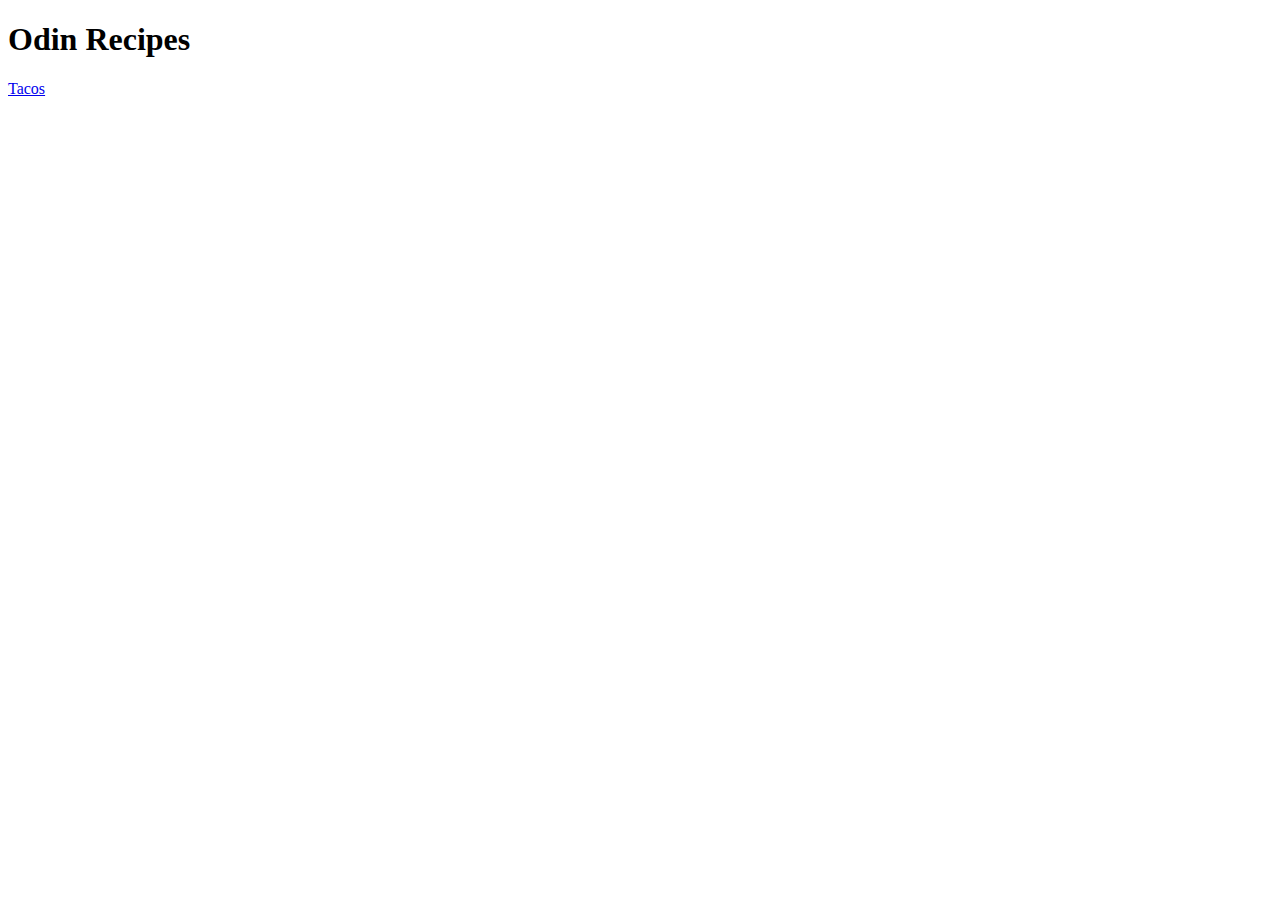
==== index.html @ 215e11dd "add taco.html with only description and image" ====
<!DOCTYPE html>
<html lang="en">
  <head>
    <meta charset="UTF-8" />
    <meta http-equiv="X-UA-Compatible" content="IE=edge" />
    <meta name="viewport" content="width=device-width, initial-scale=1.0" />
    <title>Home Page</title>
  </head>
  <body>
    <h1>Odin Recipes</h1>
    <a href="./recipes/taco.html">Tacos</a>
  </body>
</html>
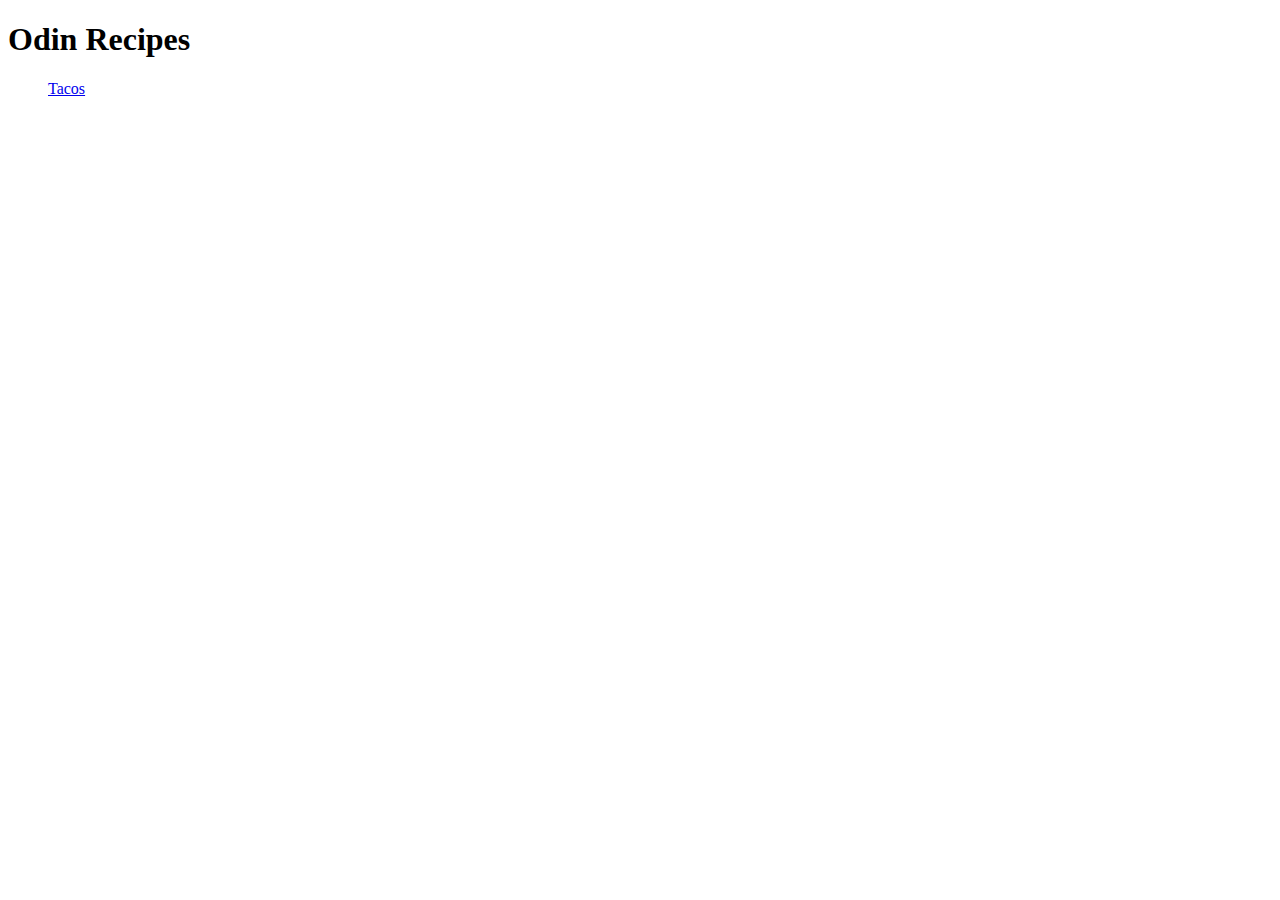
==== commit 4c462f41: "add link from taco to home page, made link on homepage as a list" ====
--- a/index.html
+++ b/index.html
@@ -8,6 +8,8 @@
   </head>
   <body>
     <h1>Odin Recipes</h1>
-    <a href="./recipes/taco.html">Tacos</a>
+    <ul>
+      <a href="./recipes/taco.html">Tacos</a>
+    </ul>
   </body>
 </html>
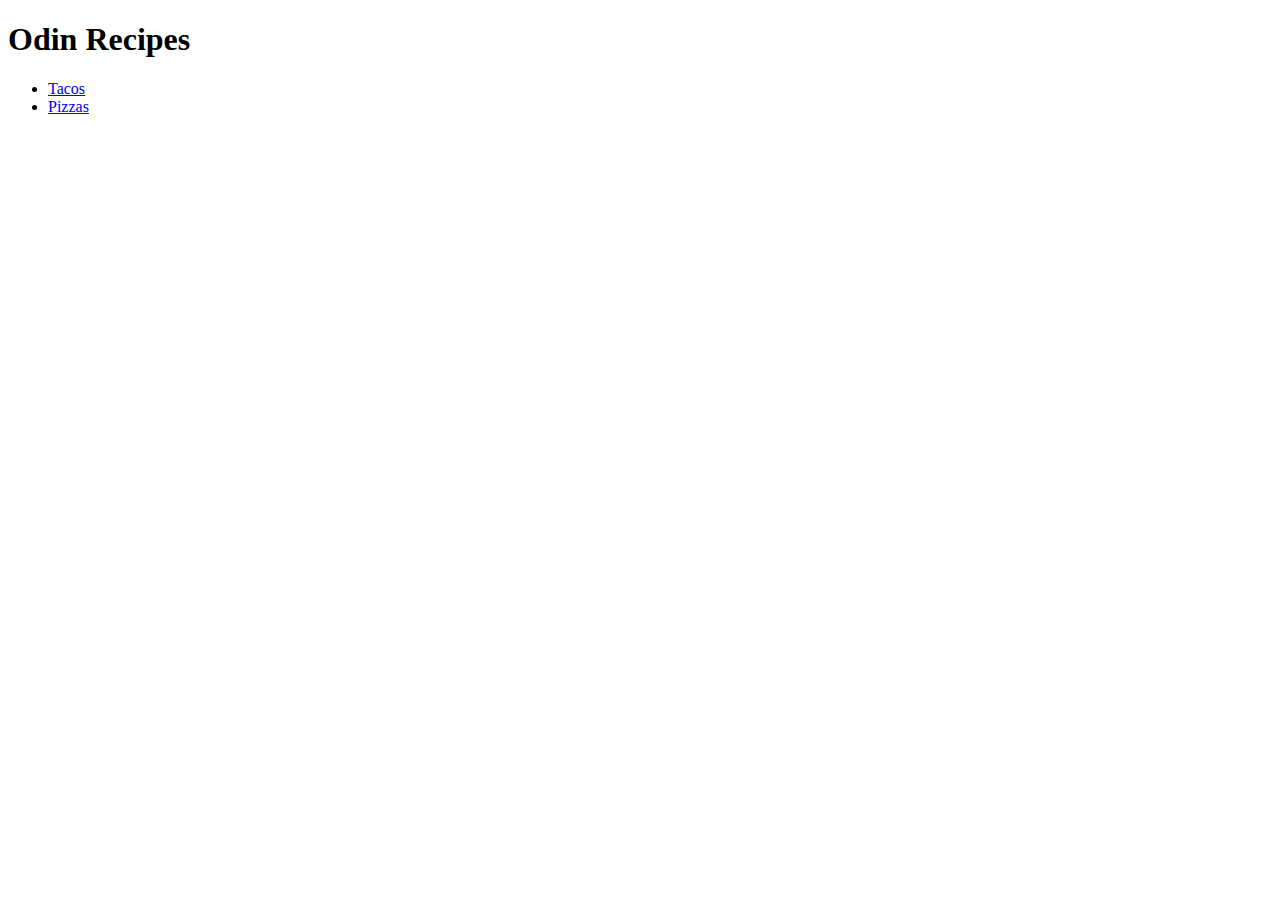
==== commit c327637d: "added Pizza.html and made homepage recipe links be a list item" ====
--- a/index.html
+++ b/index.html
@@ -9,7 +9,8 @@
   <body>
     <h1>Odin Recipes</h1>
     <ul>
-      <a href="./recipes/taco.html">Tacos</a>
+      <li><a href="./recipes/taco.html">Tacos</a></li>
+      <li><a href="./recipes/pizza.html">Pizzas</a></li>
     </ul>
   </body>
 </html>
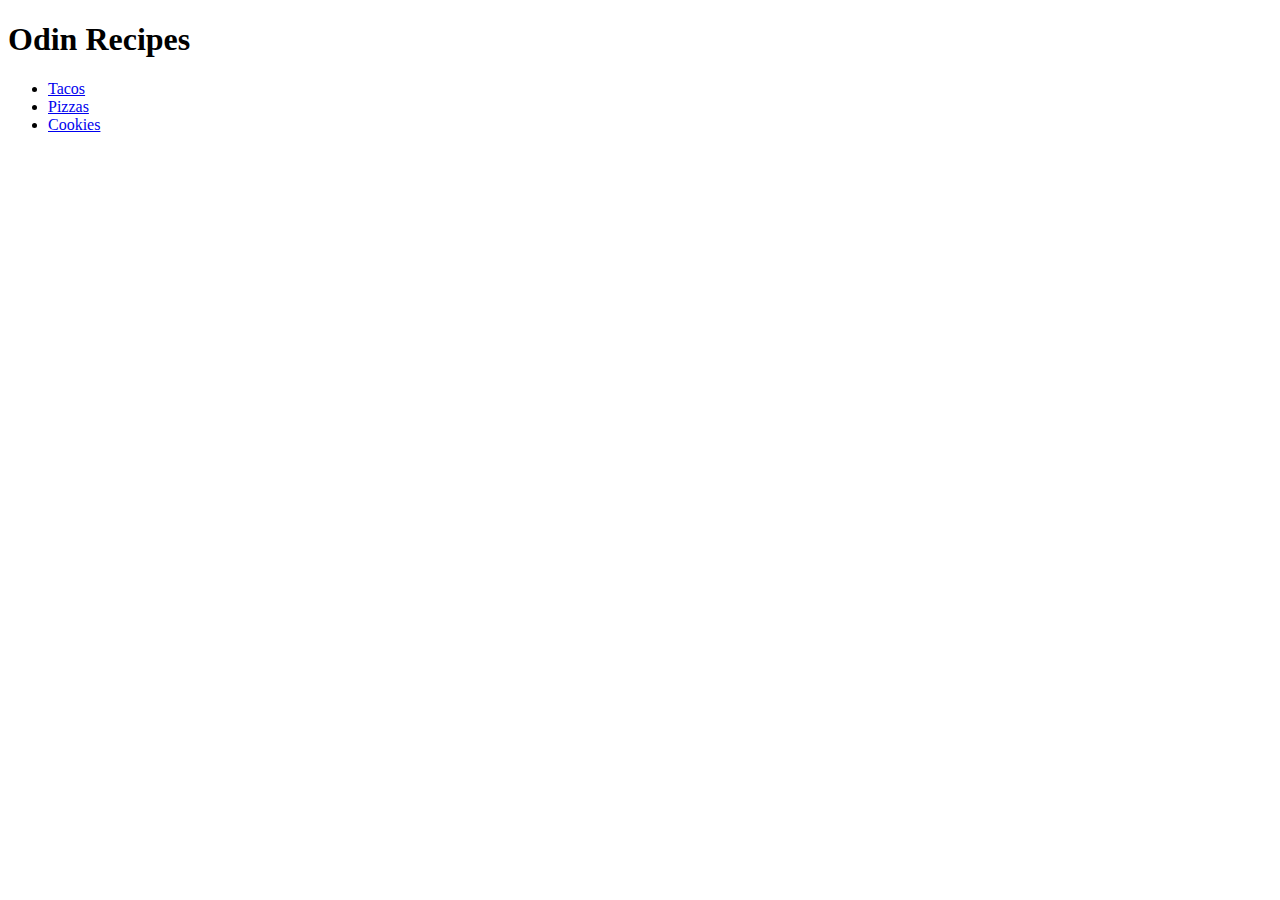
==== commit 136f52a0: "add cookie.html and links to it" ====
--- a/index.html
+++ b/index.html
@@ -11,6 +11,7 @@
     <ul>
       <li><a href="./recipes/taco.html">Tacos</a></li>
       <li><a href="./recipes/pizza.html">Pizzas</a></li>
+      <li><a href="./recipes/cookie.html">Cookies</a></li>
     </ul>
   </body>
 </html>
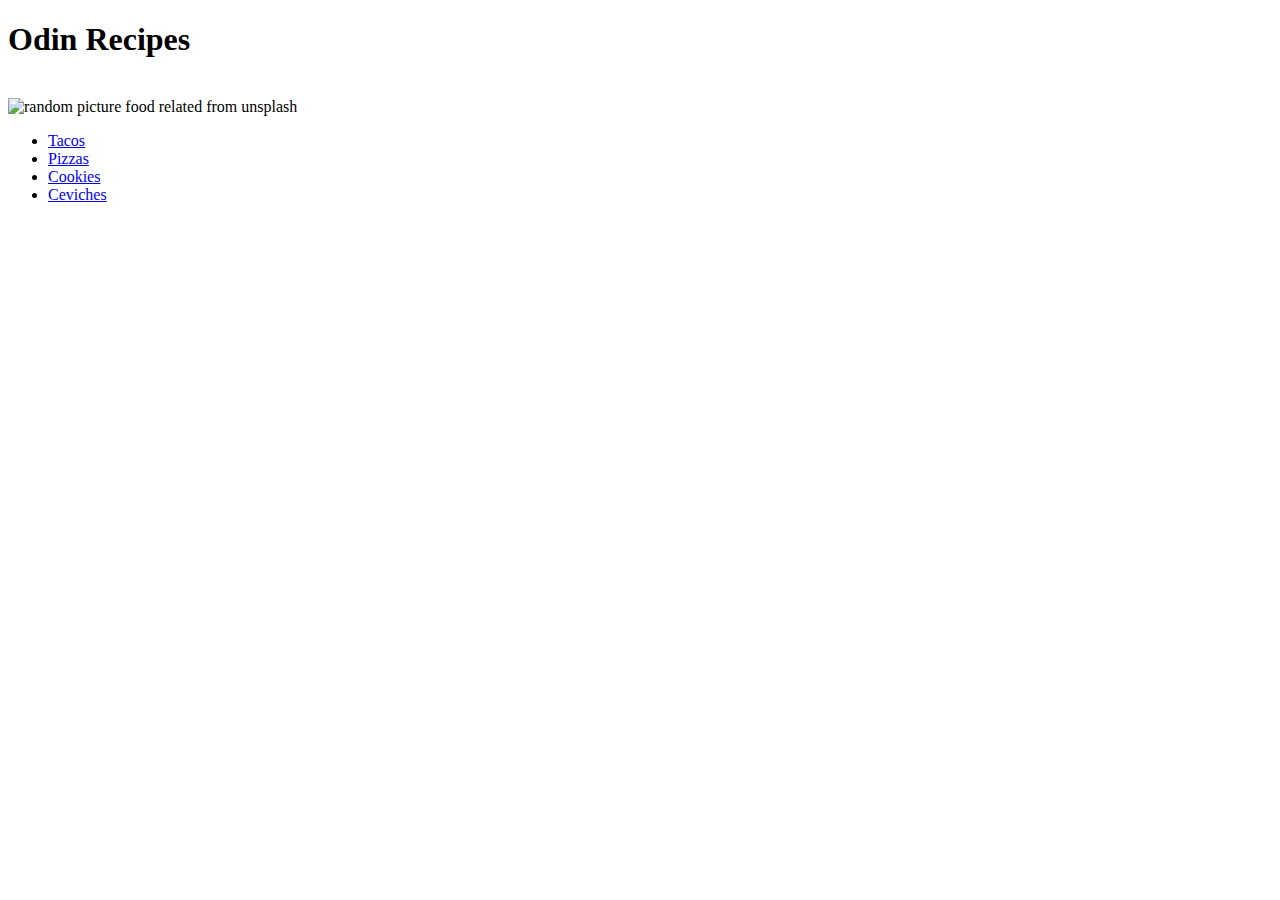
==== commit f057d9cd: "add ceviche.html, new home page image added" ====
--- a/index.html
+++ b/index.html
@@ -8,10 +8,19 @@
   </head>
   <body>
     <h1>Odin Recipes</h1>
+    <br />
+    <img
+      src="https://images.unsplash.com/photo-1554825203-68321ddde262?ixlib=rb-4.0.3&ixid=MnwxMjA3fDB8MHxwaG90by1wYWdlfHx8fGVufDB8fHx8&auto=format&fit=crop&w=1385&q=80"
+      height=" 500"
+      width="600"
+      alt="random picture food related from unsplash"
+    />
+    <br />
     <ul>
       <li><a href="./recipes/taco.html">Tacos</a></li>
       <li><a href="./recipes/pizza.html">Pizzas</a></li>
       <li><a href="./recipes/cookie.html">Cookies</a></li>
+      <li><a href="./recipes/ceviche.html">Ceviches</a></li>
     </ul>
   </body>
 </html>
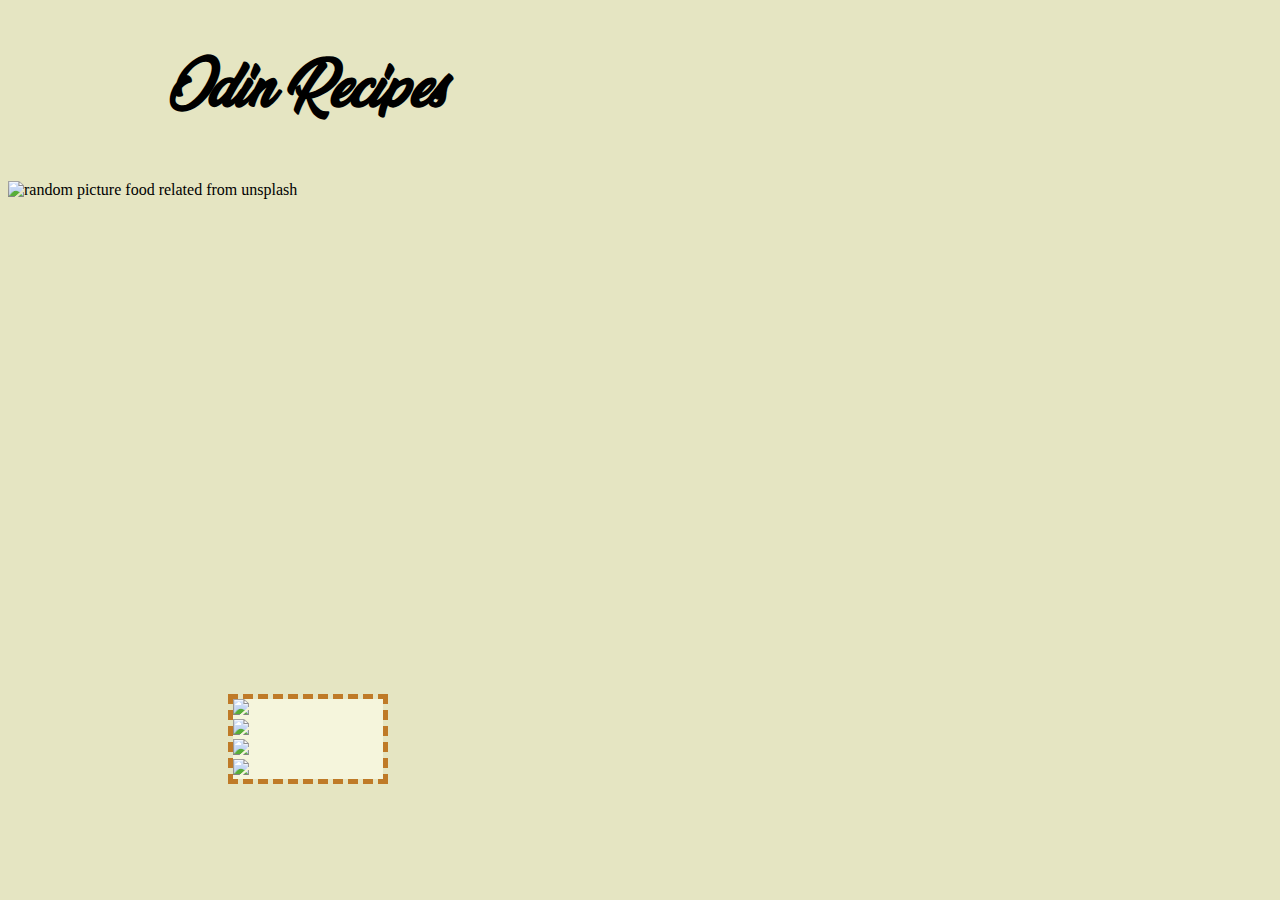
==== commit 0c502668: "add clickable images that links to their respective recipes in a column" ====
--- a/index.html
+++ b/index.html
@@ -1,26 +1,55 @@
 <!DOCTYPE html>
 <html lang="en">
   <head>
+    <link rel="stylesheet" href="style.css" />
     <meta charset="UTF-8" />
     <meta http-equiv="X-UA-Compatible" content="IE=edge" />
     <meta name="viewport" content="width=device-width, initial-scale=1.0" />
     <title>Home Page</title>
   </head>
   <body>
-    <h1>Odin Recipes</h1>
-    <br />
-    <img
-      src="https://images.unsplash.com/photo-1554825203-68321ddde262?ixlib=rb-4.0.3&ixid=MnwxMjA3fDB8MHxwaG90by1wYWdlfHx8fGVufDB8fHx8&auto=format&fit=crop&w=1385&q=80"
-      height=" 500"
-      width="600"
-      alt="random picture food related from unsplash"
-    />
-    <br />
-    <ul>
-      <li><a href="./recipes/taco.html">Tacos</a></li>
-      <li><a href="./recipes/pizza.html">Pizzas</a></li>
-      <li><a href="./recipes/cookie.html">Cookies</a></li>
-      <li><a href="./recipes/ceviche.html">Ceviches</a></li>
-    </ul>
+    <div class="container background">
+      <h1>Odin Recipes</h1>
+      <br />
+      <img
+        src="https://images.unsplash.com/photo-1554825203-68321ddde262?ixlib=rb-4.0.3&ixid=MnwxMjA3fDB8MHxwaG90by1wYWdlfHx8fGVufDB8fHx8&auto=format&fit=crop&w=1385&q=80"
+        height=" 500"
+        width="600"
+        alt="random picture food related from unsplash"
+        class="home-hero-image"
+      />
+      <br />
+      <div class="recipe-card-container">
+        <!-- beginning of a card -->
+        <section class="recipe-card-item">
+          <a href="./recipes/taco.html">
+            <image class="card-images"
+            src="https://www.shutterstock.com/image-photo/taco-cutout-on-white-background-260nw-180368483.jpg"></a
+            alt="Image of a taco">
+          </a>
+        </section>
+        <section class="recipe-card-item">
+          <a href="./recipes/pizza.html">
+            <image class="card-images"
+            src="https://images.unsplash.com/photo-1594007654729-407eedc4be65?ixlib=rb-4.0.3&ixid=MnwxMjA3fDB8MHxzZWFyY2h8NHx8cGl6emF8ZW58MHx8MHx8&auto=format&fit=crop&w=500&q=60"></a
+            alt="Image of a Pizza">
+          </a>
+        </section>
+        <section class="recipe-card-item">
+          <a href="./recipes/taco.html">
+            <image class="card-images"
+            src="https://images.unsplash.com/photo-1612845575953-f4b1e3d63160?ixlib=rb-4.0.3&ixid=MnwxMjA3fDB8MHxwaG90by1wYWdlfHx8fGVufDB8fHx8&auto=format&fit=crop&w=834&q=80"></a
+            alt="Image of a taco">
+          </a>
+        </section>
+        <section class="recipe-card-item">
+          <a href="./recipes/taco.html">
+            <image class="card-images"
+            src="https://images.unsplash.com/photo-1626663011519-b42e5ee10056?ixlib=rb-4.0.3&ixid=MnwxMjA3fDB8MHxwaG90by1wYWdlfHx8fGVufDB8fHx8&auto=format&fit=crop&w=1470&q=80"></a
+            alt="Image of a taco">
+          </a>
+        </section>
+      </div>
+    </div>
   </body>
 </html>
--- a/style.css
+++ b/style.css
@@ -0,0 +1,48 @@
+body {
+  background-color: rgb(229, 229, 194);
+  display: flex;
+}
+
+h1 {
+  font-family: "VeganStyle", "Times New Roman", Times, serif;
+  font-size: 3em;
+}
+
+.container {
+  display: flex;
+  flex-direction: column;
+  align-items: center;
+}
+
+.home-hero-image {
+  max-width: 100%;
+  height: auto;
+}
+
+/* recipe cards start */
+/* Insert recipe-card-items later */
+
+.recipe-card-container {
+  flex-direction: row;
+  height: auto;
+  width: 25%;
+  outline: 5px dashed #bf7a27;
+}
+.recipe-card-item {
+  background-color: beige;
+  cursor: pointer;
+  max-height: contain;
+  max-width: contain;
+  object-fit: contain;
+}
+.card-images {
+  max-width: 100%;
+  max-height: 100%;
+  object-fit: cover;
+}
+
+/* Page Name Font */
+@font-face {
+  font-family: "VeganStyle";
+  src: url(./assets/fonts/VeganStylePersonalUse-5Y58.ttf);
+}
